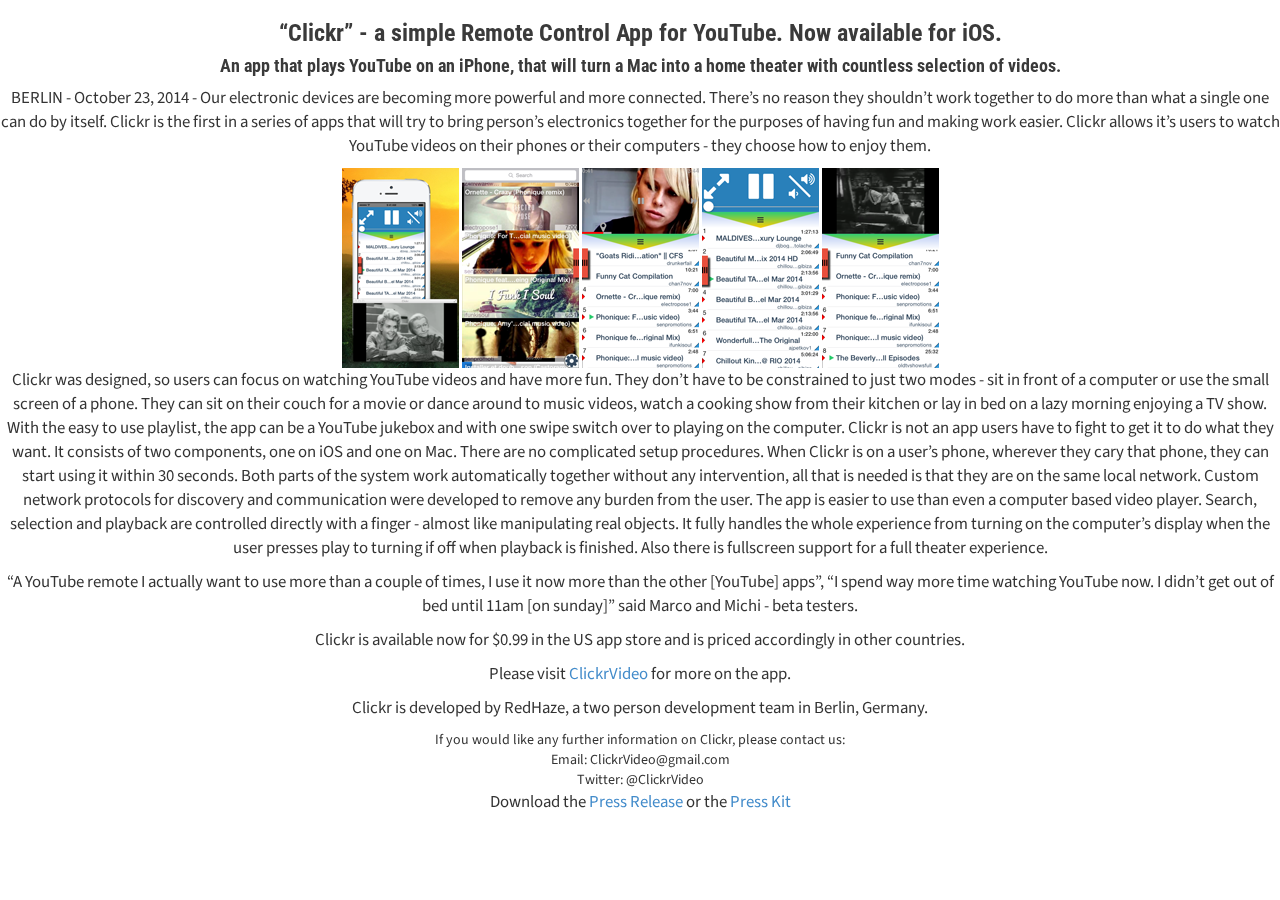
==== press.html @ b0bc9fbf "added press stuff, changed wording" ====
<!DOCTYPE html>
<html>
  <head>
    <title>Clickr - The Simplest Remote Control for YouTube</title>
    <meta charset="utf-8" />
    <meta content="width=device-width, initial-scale=1, maximum-scale=1, user-scalable=no" name="viewport">
	<meta name="keywords" content="YouTube remote control, YouTube jukebox, video jukebox, YouTube playlist, YouTube mp3 player" />
	<meta name="description" content="Clickr - The simplest remote control for YouTube." />
    <!-- CSS 
        ================================================== -->
    <!-- Bootstrap 3-->
    <link href="css/bootstrap.min.css" rel="stylesheet" media="screen">
    <!-- Google Fonts -->
    <link href='http://fonts.googleapis.com/css?family=Source+Sans+Pro:200,300,400,600,700,900,200italic,300italic,400italic,600italic,700italic,900italic|Roboto+Condensed:300italic,400italic,700italic,400,300,700' rel='stylesheet' type='text/css'>
    <link href='http://fonts.googleapis.com/css?family=Roboto+Condensed:300italic,400italic,700italic,400,300,700' rel='stylesheet' type='text/css'>
    <!-- Template Styles -->
    <link href="css/style.css" rel="stylesheet" media="screen">
	<!--GA -->
	<script type="text/javascript">	 
	 var _gaq = _gaq || [];
	 _gaq.push(['_setAccount', 'UA-55371089-1']);
	 _gaq.push(['_trackPageview']);

	 (function() {
       var ga = document.createElement('script'); ga.type = 'text/javascript'; ga.async = true;
       ga.src = ('https:' == document.location.protocol ? 'https://ssl' : 'http://www') + '.google-analytics.com/ga.js';
       var s = document.getElementsByTagName('script')[0]; s.parentNode.insertBefore(ga, s);
	 })();
	</script>
  </head>
  <body>
	<div class="press">
	  <h3>“Clickr” - a simple Remote Control App for YouTube. Now available for iOS.</h3>
	  <h4>An app that plays YouTube on an iPhone, that will turn a Mac into a home theater with countless selection of videos.</h4>
	  <p>BERLIN - October 23, 2014 - Our electronic devices are becoming more powerful and more connected. There’s no reason they shouldn’t work together to do more than what a single one can do by itself. Clickr is the first in a series of apps that will try to bring person’s electronics together for the purposes of having fun and making work easier. Clickr allows it’s users to watch YouTube videos on their phones or their computers - they choose how to enjoy them.</p>
	  <img src="img/screenshots/press/ios-mac-1-200.png" alt="App Screen 1">
	  <img src="img/screenshots/press/app-1-1096-200.png" alt="App Screen 2">
	  <img src="img/screenshots/press/app-2-1096-200.png" alt="App Screen 3">
	  <img src="img/screenshots/press/app-3-1096-200.png" alt="App Screen 4">
	  <img src="img/screenshots/press/app-5-1096-200.png" alt="App Screen 5">
	  <p>Clickr was designed, so users can focus on watching YouTube videos and have more fun. They don’t have to be constrained to just two modes - sit in front of a computer or use the small screen of a phone. They can sit on their couch for a movie or dance around to music videos, watch a cooking show from their kitchen or lay in bed on a lazy morning enjoying a TV show. With the easy to use playlist, the app can be a YouTube jukebox and with one swipe switch over to playing on the computer.
Clickr is not an app users have to fight to get it to do what they want. It consists of two components, one on iOS and one on Mac. There are no complicated setup procedures. When Clickr is on a user’s phone, wherever they cary that phone, they can start using it within 30 seconds. Both parts of the system work automatically together without any intervention, all that is needed is that they are on the same local network. Custom network protocols for discovery and communication were developed to remove any burden from the user.
	  The app is easier to use than even a computer based video player. Search, selection and playback are controlled directly with a finger - almost like manipulating real objects. It fully handles the whole experience from turning on the computer’s display when the user presses play to turning if off when playback is finished. Also there is fullscreen support for a full theater experience.</p>
	  <p>“A YouTube remote I actually want to use more than a couple of times, I use it now more than the other [YouTube] apps”, “I spend way more time watching YouTube now. I didn’t get out of bed until 11am [on sunday]” said Marco and Michi - beta testers.</p>
	  <p>Clickr is available now for $0.99 in the US app store and is priced accordingly in other countries.</p>
	  <p>Please visit <a href="ClickrVideo.github.io">ClickrVideo</a> for more on the app.</p>
	  <p>Clickr is developed by RedHaze, a two person development team in Berlin, Germany.</p>
	  <div>If you would like any further information on Clickr, please contact us:
		<div>Email: ClickrVideo@gmail.com</div>
		<div>Twitter: @ClickrVideo</div>
	  </div>
	</div>
	<p>Download the <a href="Clickr_PressRelease.pdf">Press Release</a> or the <a href="Clickr_PressKit.zip">Press Kit</a></p>
  </body>
</html>
---- css/style.css ----
/* 


    _/                                  _/            
   _/          _/_/_/  _/_/_/      _/_/_/  _/    _/   
  _/        _/    _/  _/    _/  _/    _/  _/    _/    
 _/        _/    _/  _/    _/  _/    _/  _/    _/     
_/_/_/_/    _/_/_/  _/    _/    _/_/_/    _/_/_/      
                                             _/       
                                        _/_/          
                                                 
											   V 1.0                                  
                                  													 
                                  													 */
@import "iconfont.css";
@import "animate.min.css";

/*-----------------------------------------------------------------------------------*/
/* GENERAL
/*-----------------------------------------------------------------------------------*/

body{
	text-align: center;
	font-family: 'Source Sans Pro', sans-serif;
}

h1,h2,h3,h4,h5,h6,.h1,.h2,.h3,.h4,.h5,.h6{
	color: #3a3a3a;
	font-weight: 700;
	font-family: 'Roboto Condensed', sans-serif;
}

p{
	font-size: 1.2em;
}

.lead{
	font-weight: 300;
}

button {
	display: inline-block;
	margin-bottom: 0;
	margin-bottom: 10px;
	padding: 6px 12px;
	border: 1px solid transparent;
	border-radius: 4px;
	border-radius: 5px;
	vertical-align: middle;
	text-align: center;
	white-space: nowrap;
	font-weight: normal;
	font-size: 14px;
	line-height: 1.428571429;
	cursor: pointer;
	-webkit-user-select: none;
	-moz-user-select: none;
	-ms-user-select: none;
	-o-user-select: none;
	user-select: none;
}

.visibility{
	visibility: hidden;
}

.animated{
	visibility: visible!important;
}

/*-----------------------------------------------------------------------------------*/
/*	KEY COLOR
/*-----------------------------------------------------------------------------------*/

/*---- Typography ----*/
header h1, 
.payoff h1,
.details .carousel,
.social a:hover{
	color: #0bf397;
}

.features p{
	color: #06b872;
}

/*---- Background ----*/
.features,
.detail .carousel-indicators .active {
	background: #0bf397;	
}
	

/*-----------------------------------------------------------------------------------*/
/* NAVBAR
/*-----------------------------------------------------------------------------------*/

nav.navbar{
	position: fixed;
	top: -72px;
	margin-bottom: 0px;
	padding: 10px 0px 10px 0px;
	width: 100%;
	border-radius: 0px;
	transition: all 0.2s;
}

.navbar-nav{
	float: right;
}

nav.navbar.fixed-to-top{
	top: 0px;
}

.navbar-default{
	border: none;
	border-bottom: 1px solid #eee;
	background: #fff;
	opacity: 0.95;
	display: none;
}

.navbar-default .navbar-nav>li>a {
	color: #aaa;
	font-size: 1.2em;
}

.navbar-default .navbar-nav>li>a:hover, .navbar-default .navbar-nav>li>a:focus{
	color: #3A3A3A;	
	cursor: pointer;
	-webkit-transition: all 300ms ease-in-out;
	-moz-transition: all 300ms ease-in-out;
	-ms-transition: all 300ms ease-in-out;
	-o-transition: all 300ms ease-in-out;
	transition: all 300ms ease-in-out;
}

.navbar-default .navbar-brand{
	color: #333333;
	text-transform: uppercase;
	font-weight: 400;
	font-size: 2em;
	font-family: 'Roboto Condensed', sans-serif;
}


/*-----------------------------------------------------------------------------------*/
/* HEADER 
/*-----------------------------------------------------------------------------------*/

header{
	padding: 50px 0px 0px 0px;
	height: 860px;
	background: url('../img/nepal.png');
	background-color: white!important;
	background-size: cover;
	background-repeat: no-repeat;
	color: white;
}

header h1{
	text-transform: uppercase;
	font-weight: 700;
	font-weight: 300;
	font-size: 100px;
	font-family: 'Roboto Condensed', sans-serif;
	
}

header h2{
	font-size: 36px;

}

header p.lead{
	font-size: 36px;
}


header .carousel-iphone{
	margin-right: auto;
	margin-left: auto;
	width: 320px;
	height: 672px;
	background: url('../img/iphone-front.png') no-repeat;
	background-size: 100%;
	
}

header .carousel {
	position: relative;
	margin-right: auto;
	margin-left: auto;
	padding: 95px 0px 0px 4px;
	width: 282px;
	min-height: 320px;
}

header .carousel-indicators .active {
	width: 15px;
	height: 15px;
	background: #444444;
}

header .carousel-indicators {
	bottom: -63px;
}

header .carousel-indicators li {
	display: inline-block;
	margin: 1px;
	width: 15px;
	height: 15px;
	border: 1px solid #666666;
	border-radius: 10px;
	text-indent: -999px;
	cursor: pointer;
}

/*-----------------------------------------------------------------------------------*/
/* PURCHASE
/*-----------------------------------------------------------------------------------*/

.purchase{
	overflow: hidden;
	padding: 100px 0px 100px 0px;
	min-height: 200px;
}

.purchase button.app-store{
	width: 135px;
	height: 40px;
	background: url(../img/badge-appstore.svg) #ffffff no-repeat 0px 0px;
	color: black;
}

/*-----------------------------------------------------------------------------------*/
/*	PAYOFF
/*-----------------------------------------------------------------------------------*/

.payoff{
	overflow: hidden;
	padding: 130px 0px 150px 0px;
	min-height: 400px;
	background: url('../img/dunes.jpg');
	background-position: center top;
	background-repeat: repeat-x;
	color: white;
}

.payoff h1{
	/*text-transform: uppercase;*/
	font-weight: 300;
	font-family: 'Roboto Condensed', sans-serif;
	font-size: 2.8em;
}

/*-----------------------------------------------------------------------------------*/
/*	DETAIL
/*-----------------------------------------------------------------------------------*/

.detail{
	overflow: hidden;
	padding: 50px 0px 0px 0px;
	min-height: 500px;
}

.detail .title{
	margin-bottom: 80px;
	text-align: center;
}

.detail .features .row{
	margin-bottom: 40px;
}

.detail .carousel h1{
	font-size: 3.8em;
}
.detail .carousel h1, .detail p{
	text-align: left;
	font-weight: 300;
}

.detail p{
	color: #aaa;
}

.detail .carousel-control{
	background: none;
}

.detail .app-screenshot{
	overflow: hidden;
	overflow: hidden;
	margin-right: auto;
	margin-left: auto;
	padding-top: 95px;
	width: 320px;
	height: 450px;
	background: url('../img/iphone-front.png') no-repeat;
	background-size: 100%;
}

.detail .app-screenshot img{
	margin-right: auto;
	margin-left: auto;
	padding-left: 4px;
	width: 280px;
}

.detail .carousel-indicators {
	position: relative;
	bottom: 0;
	left: 0;
	margin-top: 0px;
	margin-bottom: 0px;
	margin-left: 0px;
	padding: 5px;
	padding-bottom: 8px;
	width: 100%;
	border-top: 1px solid #eee;
	background: #ffffff;
}

.detail .carousel-indicators .active {
	width: 45px;
	height: 5px;
	border: none;
	border-radius: 0px;
}

.detail .carousel-indicators li {
	display: inline-block;
	margin: 1px;
	width: 45px;
	height: 5px;
	border: none;
	border-radius: 0px;
	background: #eeeeee;
	text-indent: -999px;
	cursor: pointer;
}

/*-----------------------------------------------------------------------------------*/
/*	FEATURES
/*-----------------------------------------------------------------------------------*/

.features{
	overflow: hidden;
	padding: 50px 0px 150px 0px;
	min-height: 400px;
	color: black;
}

.features p {
	font-weight: 400;
}

.features h2{
	color: #ffffff;
	text-transform: uppercase;
	font-weight: 300;
}

.features .circle{
	box-sizing: border-box;
	margin-right: auto;
	margin-left: auto;
	padding-top: 33px;
	width: 150px;
	height: 150px;
	border: 2px solid #ffffff;
	border-radius: 100%;
	text-align: center;
	
}

.features span.glyphicon, .features i{
	margin-top: 3px;
	color: #ffffff;
	font-size: 5em;
}

/*-----------------------------------------------------------------------------------*/
/*	SOCIAL
/*-----------------------------------------------------------------------------------*/

.social{
	overflow: hidden;
	padding: 80px 0px 150px 0px;
	min-height: 350px;
	background: url('../img/sea.jpg');
	background-position-y: 200px;
	background-repeat: repeat-x;
	color: white;
}

.social h2{
	color: white;
}

.social a {
	margin-left: 10px;
	color: #FFF;
	font-size: 5em;
	transition: all 0.3s;
}

.social a:hover{
	text-decoration: none;
	cursor: pointer;
	
}

/*-----------------------------------------------------------------------------------*/
/*	GET-IT
/*-----------------------------------------------------------------------------------*/

.get-it{
	padding: 100px 0px 160px 0px;
	text-align: center;
}

.get-it button.app-store{
	width: 135px;
	height: 40px;
	background: url(../img/badge-appstore.svg) #ffffff no-repeat 0px 0px;
	color: black;
}

.get-it hr{
	margin-top: 3em;
	margin-bottom: 3em;
}

.get-it ul{
	list-style-type: none;
	text-align: center;
	margin: 0;
	padding: 0;
}

.get-it ul li{
	display: inline-block;
	margin-left:30px;
}

.get-it ul li:first-child{
	margin-left: 0px;
}

.get-it ul li a{
	color: #aaa;
	font-size: 1.2em;
	-webkit-transition: all 300ms ease-in-out;
	-moz-transition: all 300ms ease-in-out;
	-ms-transition: all 300ms ease-in-out;
	-o-transition: all 300ms ease-in-out;
	transition: all 300ms ease-in-out;
}

.get-it ul li a:hover{
	color: #3A3A3A;
	text-decoration: none;
	cursor: pointer;
}

/*-----------------------------------------------------------------------------------*/
/*	MEDIA QUERIES
/*-----------------------------------------------------------------------------------*/

@media (max-width:768px) {
	
	header{
		padding-bottom: 50px;
		min-height: 1000px;
		height: 100%;
	}
	
	.navbar-nav {
		float: left;
		text-align: left;
}

	
}

@media (max-width:992px) {

.detail .carousel h1, .detail p{
	text-align: center;
}

.detail p{
		margin-bottom: 60px;
}

/*header, .social{*/
header{
	background-position-y: 0px;
	background-size: 200%;
}

.payoff{
	padding-top: 50px;
	padding-bottom: 50px;
	min-height: 200px;
}

.payoff h1{
	font-size: 24px;
}

.features .col-md-4{
	margin-bottom: 60px;
}

}

@media (max-width:480px){

	header .carousel-iphone, .detail .app-screenshot{
		width: 280px;
	}
	
	header .carousel, .detail .app-screenshot img{
		padding-top: 85px;
		width: 245px;
	}
	
	.detail .app-screenshot img{
		margin-top: -12px;
		padding-top: 0px;
	}
	
	header{
		padding-top: 30px;
		padding-bottom: 0px;
	}
	
	header h1{
		font-size: 70px;
	}
	
	.purchase{
		padding-top: 50px;
	}
	
	.features col-md-4{
		margin-bottom: 50px;
	}
	
}

@media (-webkit-min-device-pixel-ratio: 2), (min-resolution: 192dpi) { 
    /* Retina-specific stuff here */
    .purchasebutton.app-store, .get-it button.app-store{
        background: url(../img/badge-appstore.svg) #ffffff no-repeat 0px 0px;
        background-size: 98%;
    	color: black;
    }
}
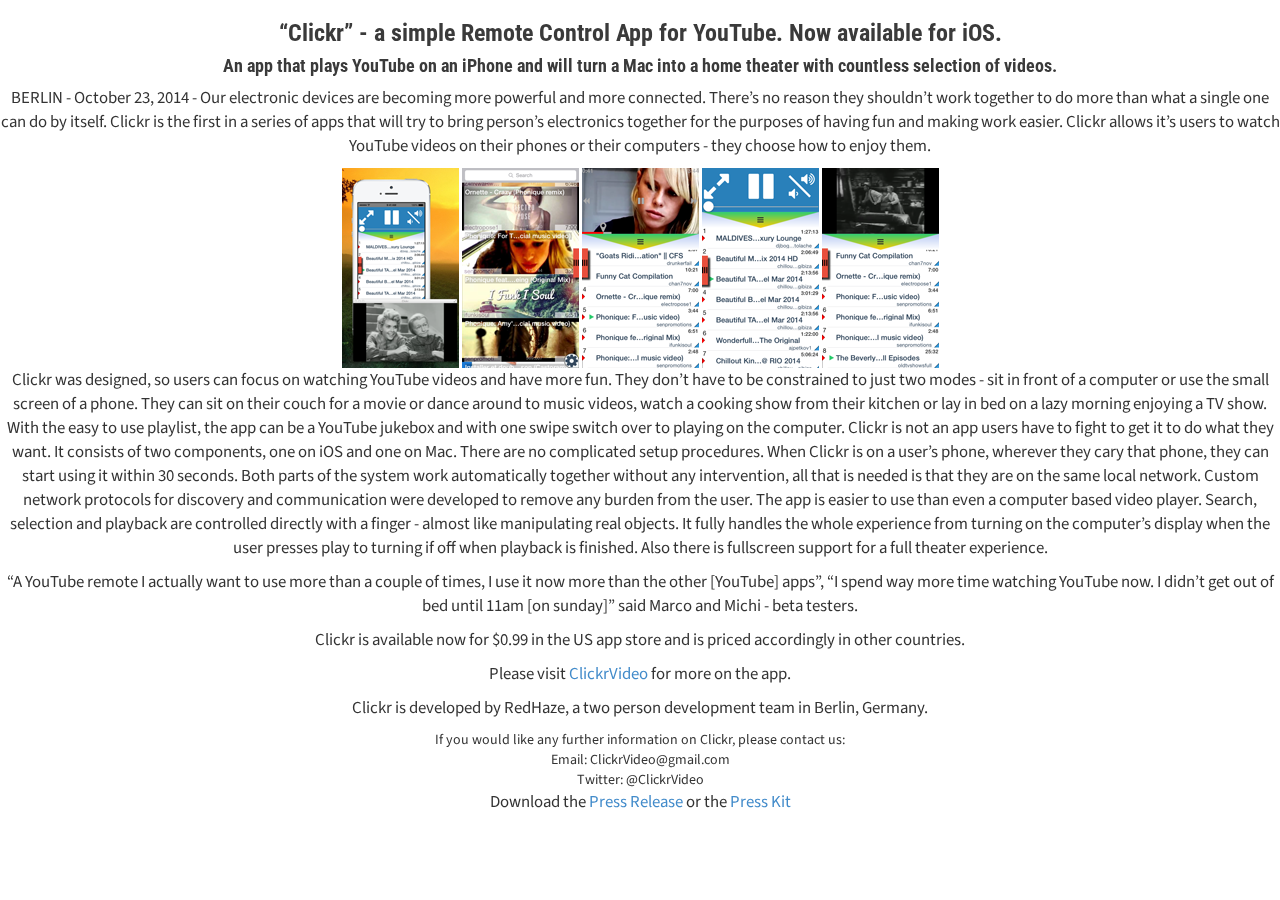
==== commit dcd7036d: "wording" ====
--- a/press.html
+++ b/press.html
@@ -31,7 +31,7 @@
   <body>
 	<div class="press">
 	  <h3>“Clickr” - a simple Remote Control App for YouTube. Now available for iOS.</h3>
-	  <h4>An app that plays YouTube on an iPhone, that will turn a Mac into a home theater with countless selection of videos.</h4>
+	  <h4>An app that plays YouTube on an iPhone and will turn a Mac into a home theater with countless selection of videos.</h4>
 	  <p>BERLIN - October 23, 2014 - Our electronic devices are becoming more powerful and more connected. There’s no reason they shouldn’t work together to do more than what a single one can do by itself. Clickr is the first in a series of apps that will try to bring person’s electronics together for the purposes of having fun and making work easier. Clickr allows it’s users to watch YouTube videos on their phones or their computers - they choose how to enjoy them.</p>
 	  <img src="img/screenshots/press/ios-mac-1-200.png" alt="App Screen 1">
 	  <img src="img/screenshots/press/app-1-1096-200.png" alt="App Screen 2">
